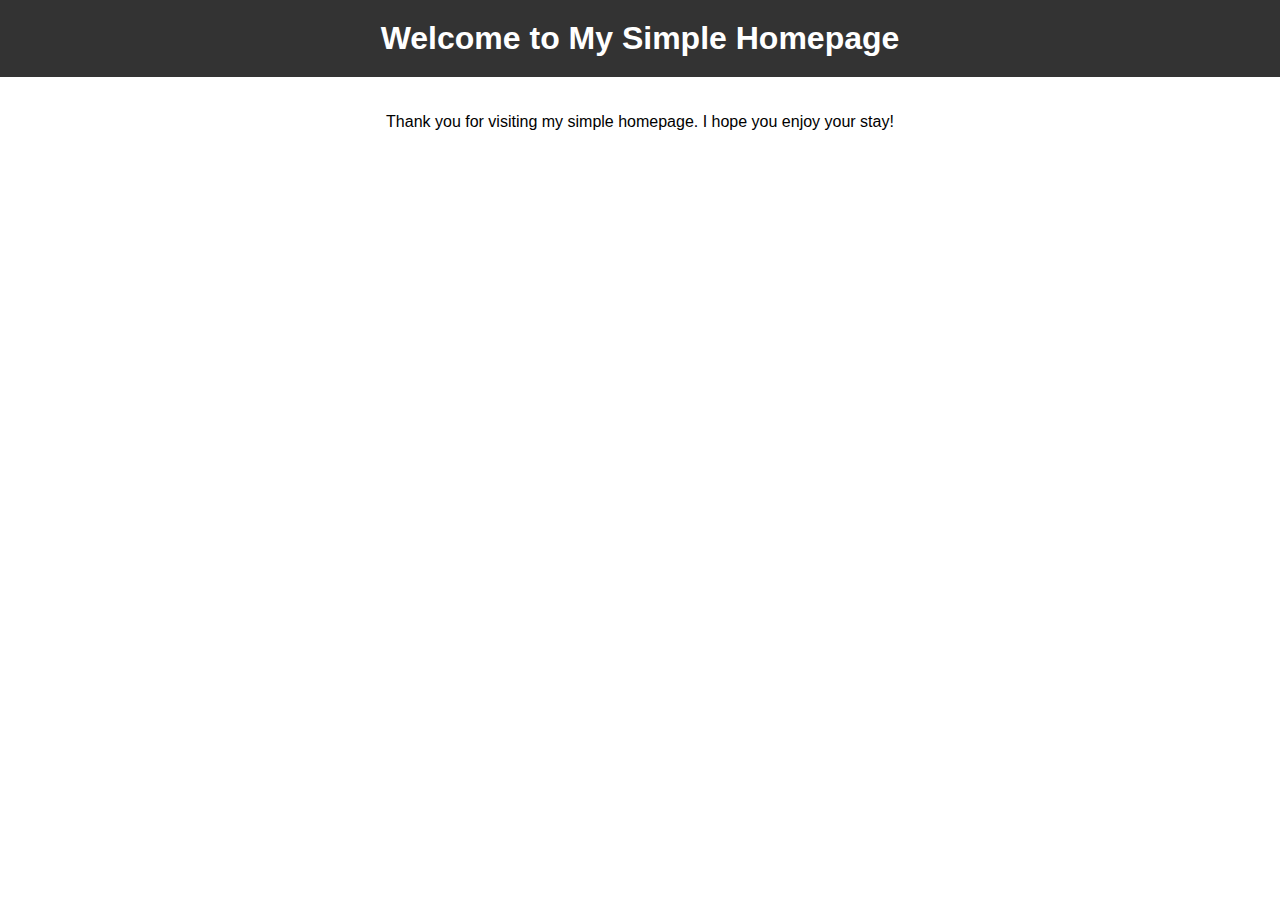
==== index.html @ f2286fb7 "HTML updated" ====
<!DOCTYPE html>
<html>
<head>
	<title>My Simple Homepage</title>
	<meta charset="utf-8">
	<meta name="viewport" content="width=device-width, initial-scale=1.0">
	<style>
		body {
			font-family: Arial, sans-serif;
			margin: 0;
			padding: 0;
		}
		header {
			background-color: #333;
			color: white;
			padding: 20px;
			text-align: center;
		}
		h1 {
			margin: 0;
		}
		main {
			padding: 20px;
			text-align: center;
		}
	</style>
</head>
<body>
	<header>
		<h1>Welcome to My Simple Homepage</h1>
	</header>
	<main>
		<p>Thank you for visiting my simple homepage. I hope you enjoy your stay!</p>
	</main>
</body>
</html>
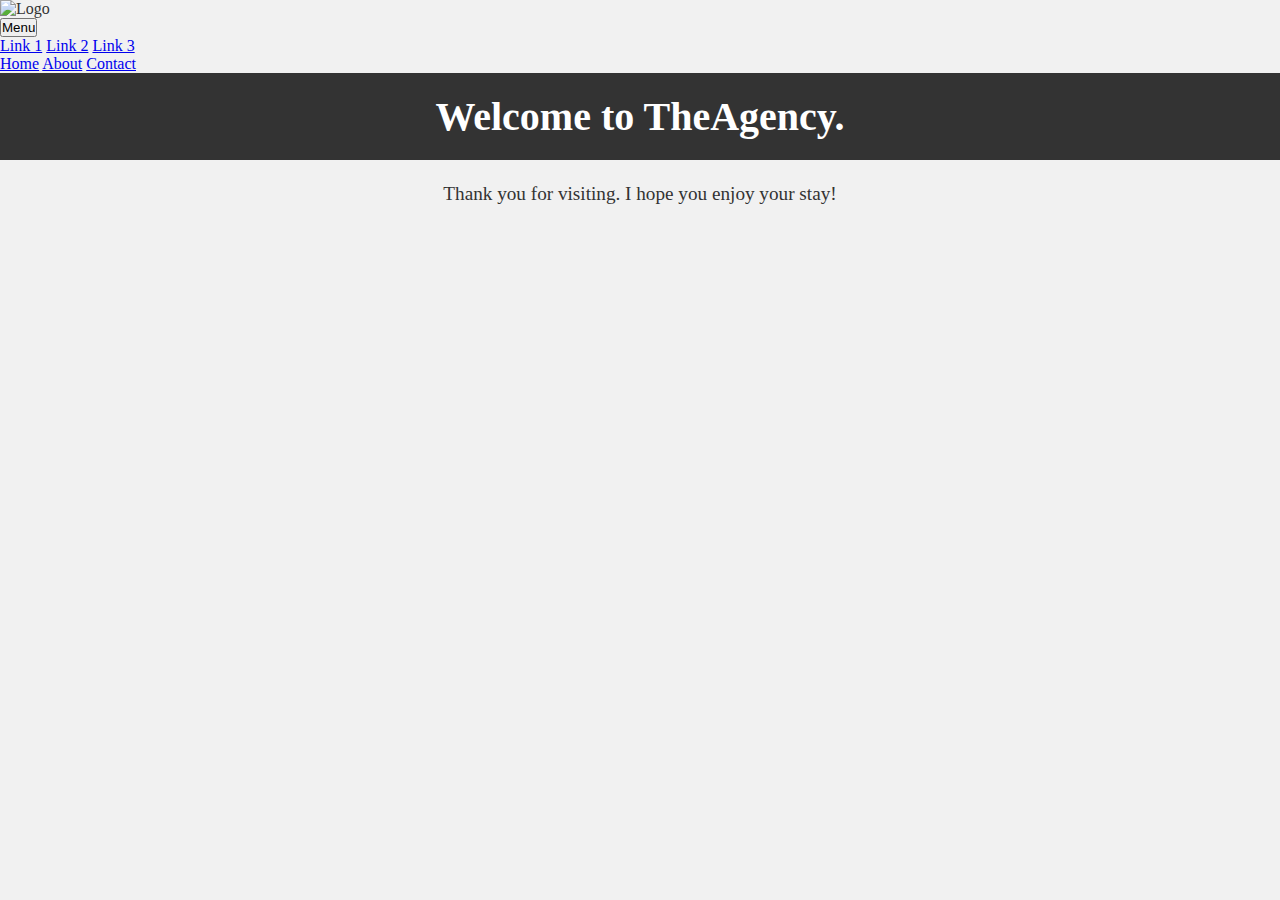
==== commit 9a42eba5: "HTML" ====
--- a/index.html
+++ b/index.html
@@ -4,33 +4,29 @@
 	<title>My Simple Homepage</title>
 	<meta charset="utf-8">
 	<meta name="viewport" content="width=device-width, initial-scale=1.0">
-	<style>
-		body {
-			font-family: Arial, sans-serif;
-			margin: 0;
-			padding: 0;
-		}
-		header {
-			background-color: #333;
-			color: white;
-			padding: 20px;
-			text-align: center;
-		}
-		h1 {
-			margin: 0;
-		}
-		main {
-			padding: 20px;
-			text-align: center;
-		}
-	</style>
+	<link rel="stylesheet" href="styles.css"> 
+
 </head>
 <body>
+	<nav>
+		<img  class="image1" src="https://i.pinimg.com/originals/e9/e2/78/e9e2787d0cb55d570fe1c76843506759.jpg" alt="Logo">
+		<div class="dropdown">
+			<button class="dropbtn">Menu</button>
+			<div class="dropdown-content">
+			  <a href="#">Link 1</a>
+			  <a href="#">Link 2</a>
+			  <a href="#">Link 3</a>
+			</div>
+		  </div>
+		<a href="#">Home</a>
+		<a href="#">About</a>
+		<a href="#">Contact</a>
+	  </nav>
 	<header>
-		<h1>Welcome to My Simple Homepage</h1>
+		<h1>Welcome to TheAgency.</h1>
 	</header>
 	<main>
-		<p>Thank you for visiting my simple homepage. I hope you enjoy your stay!</p>
+		<p>Thank you for visiting. I hope you enjoy your stay!</p>
 	</main>
 </body>
 </html>--- a/styles.css
+++ b/styles.css
@@ -0,0 +1,38 @@
+* {
+    margin: 0;
+    padding: 0;
+    box-sizing: border-box;
+}
+
+/* Set background color and text color for the body */
+body {
+    background-color: #f1f1f1;
+    color: #333;
+}
+
+/* Style the header element */
+header {
+    background-color: #333;
+    color: white;
+    padding: 20px;
+    text-align: center;
+}
+
+/* Style the h1 element */
+h1 {
+    font-size: 2.5rem;
+    margin: 0;
+}
+
+/* Style the main element */
+main {
+    padding: 20px;
+    text-align: center;
+}
+
+/* Style the paragraph element */
+p {
+    font-size: 1.2rem;
+    line-height: 1.5;
+    margin-bottom: 20px;
+}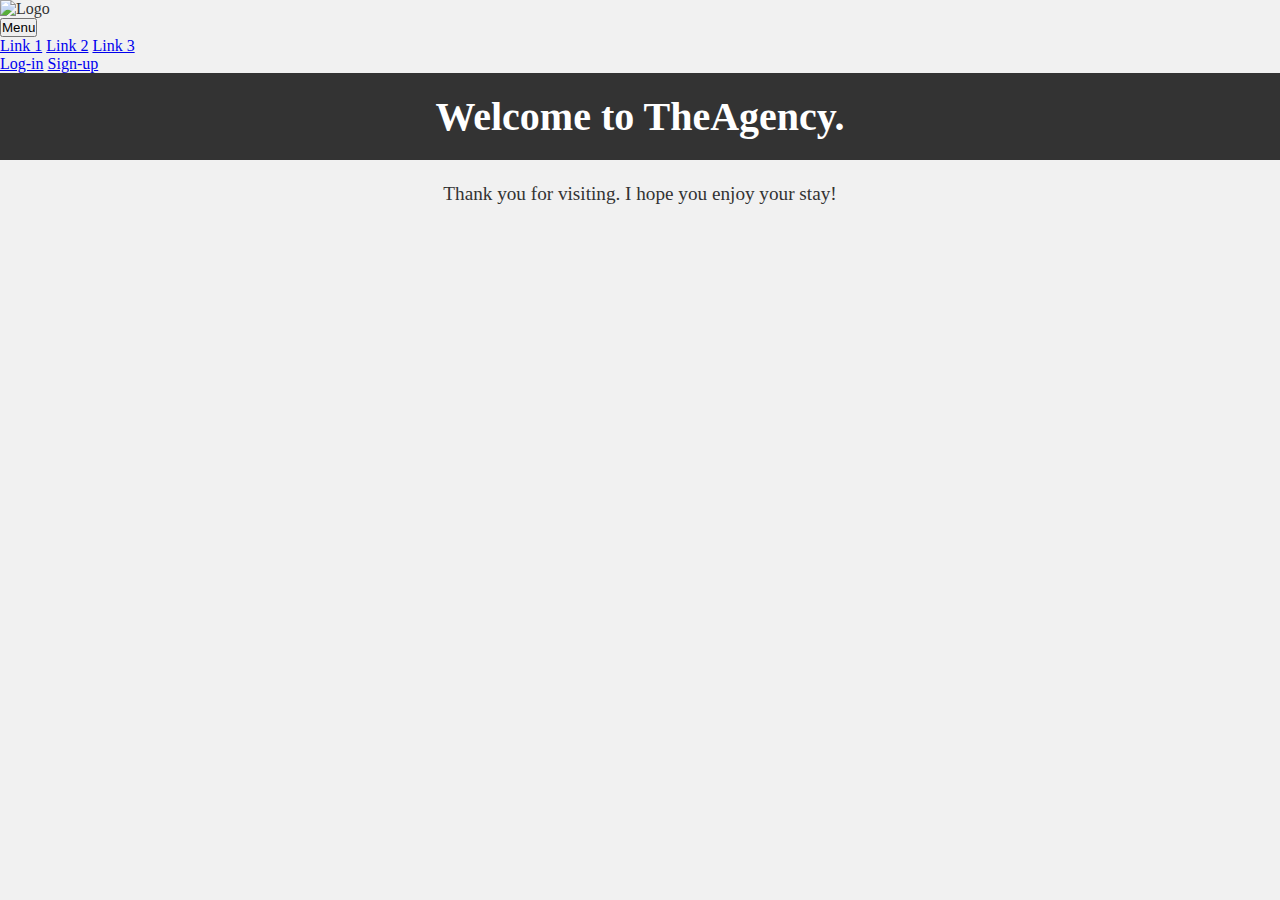
==== commit 35d3bc16: "HTML" ====
--- a/index.html
+++ b/index.html
@@ -18,9 +18,10 @@
 			  <a href="#">Link 3</a>
 			</div>
 		  </div>
-		<a href="#">Home</a>
-		<a href="#">About</a>
-		<a href="#">Contact</a>
+		  <div class="normal-buttons">
+		<a class="Log-in-button" href="#">Log-in</a>
+		<a class="Sign-up-button" href="#">Sign-up</a>
+		</div>
 	  </nav>
 	<header>
 		<h1>Welcome to TheAgency.</h1>
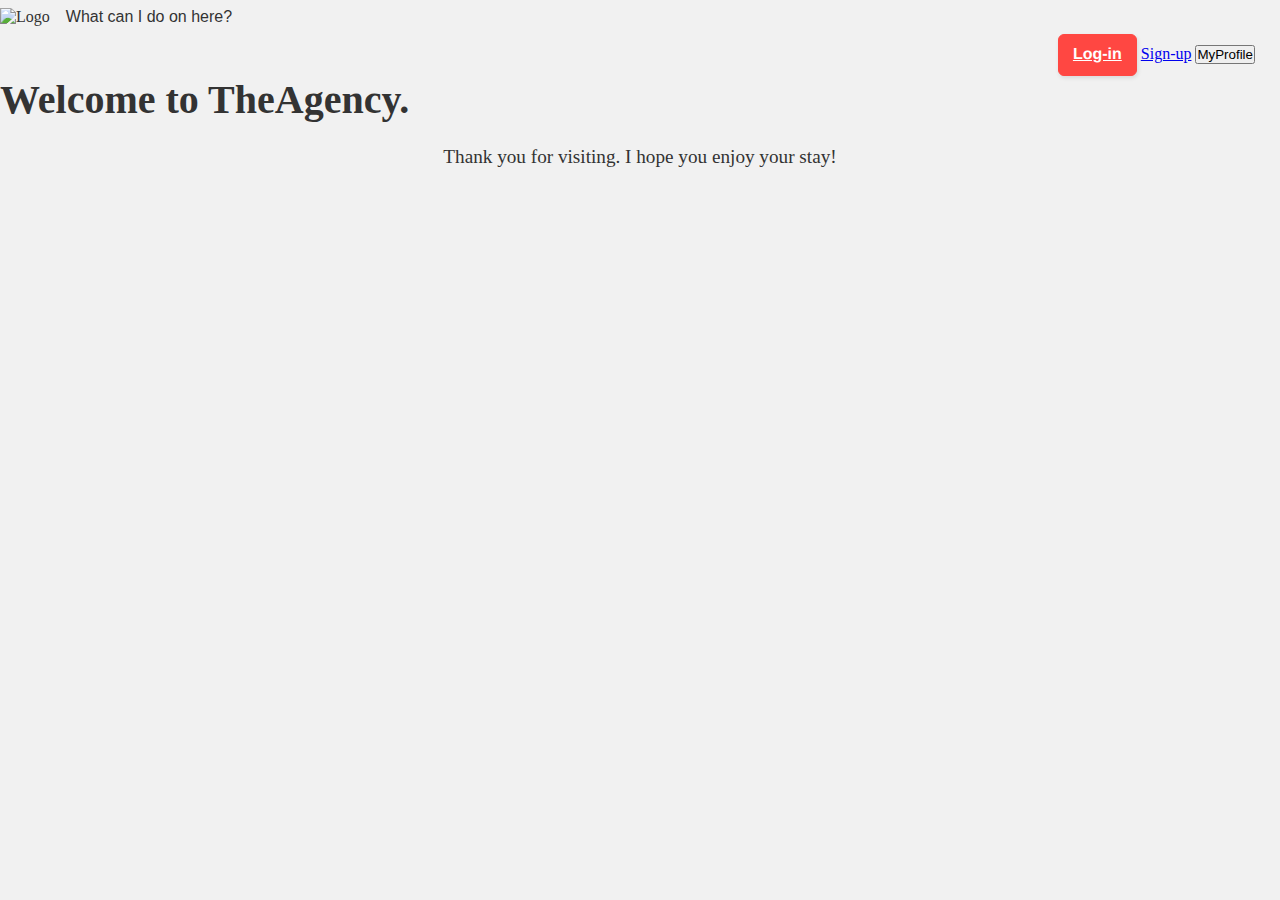
==== commit 7e0eb206: "HTML" ====
--- a/index.html
+++ b/index.html
@@ -1,7 +1,7 @@
 <!DOCTYPE html>
 <html>
 <head>
-	<title>My Simple Homepage</title>
+	<title>TheAgency</title>
 	<meta charset="utf-8">
 	<meta name="viewport" content="width=device-width, initial-scale=1.0">
 	<link rel="stylesheet" href="styles.css"> 
@@ -11,7 +11,7 @@
 	<nav>
 		<img  class="image1" src="https://i.pinimg.com/originals/e9/e2/78/e9e2787d0cb55d570fe1c76843506759.jpg" alt="Logo">
 		<div class="dropdown">
-			<button class="dropbtn">Menu</button>
+			<button class="dropbtn">What can I do on here?</button>
 			<div class="dropdown-content">
 			  <a href="#">Link 1</a>
 			  <a href="#">Link 2</a>
@@ -19,8 +19,12 @@
 			</div>
 		  </div>
 		  <div class="normal-buttons">
-		<a class="Log-in-button" href="#">Log-in</a>
-		<a class="Sign-up-button" href="#">Sign-up</a>
+		<a class="Log-in-button" href="log-in.html">Log-in</a>
+		<a class="Sign-up-button" href="sign-up.html">Sign-up</a>
+		<button class="myprofile-btn">
+			<i class="fas fa-user"></i>
+			<span>MyProfile</span>
+		  </button>
 		</div>
 	  </nav>
 	<header>
--- a/styles.css
+++ b/styles.css
@@ -10,8 +10,85 @@
     color: #333;
 }
 
+.image1 {
+    height: 70px;
+    width: 100px;
+}
+
+.dropdown {
+    position: relative;
+    display: inline-block;
+  }
+  
+  .dropbtn {
+    background-color: #f1f1f1;
+    color: #333;
+    padding: 8px 12px;
+    font-size: 16px;
+    border: none;
+    cursor: pointer;
+  }
+  
+  .dropdown-content {
+    display: none;
+    position: absolute;
+    z-index: 1;
+  }
+  
+  .dropdown-content a {
+    color: #333;
+    padding: 8px 12px;
+    text-decoration: none;
+    display: block;
+  }
+  
+  .dropdown:hover .dropdown-content {
+    display: block;
+  }
+
+  .normal-buttons {
+    text-align: right;
+    margin-right: 25px;
+  }
+
+  .Log-in-button {
+  background: #FF4742;
+  border: 1px solid #FF4742;
+  border-radius: 6px;
+  box-shadow: rgba(0, 0, 0, 0.1) 1px 2px 4px;
+  box-sizing: border-box;
+  color: #FFFFFF;
+  cursor: pointer;
+  display: inline-block;
+  font-family: nunito,roboto,proxima-nova,"proxima nova",sans-serif;
+  font-size: 16px;
+  font-weight: 800;
+  line-height: 16px;
+  min-height: 40px;
+  outline: 0;
+  padding: 12px 14px;
+  text-align: center;
+  text-rendering: geometricprecision;
+  text-transform: none;
+  user-select: none;
+  -webkit-user-select: none;
+  touch-action: manipulation;
+  vertical-align: middle;
+}
+
+.Log-in-button:hover,
+.Log-in-button:active {
+  background-color: initial;
+  background-position: 0 0;
+  color: #FF4742;
+}
+
+.Log-in-button:active {
+  opacity: .5;
+}
+  
 /* Style the header element */
-header {
+head {
     background-color: #333;
     color: white;
     padding: 20px;
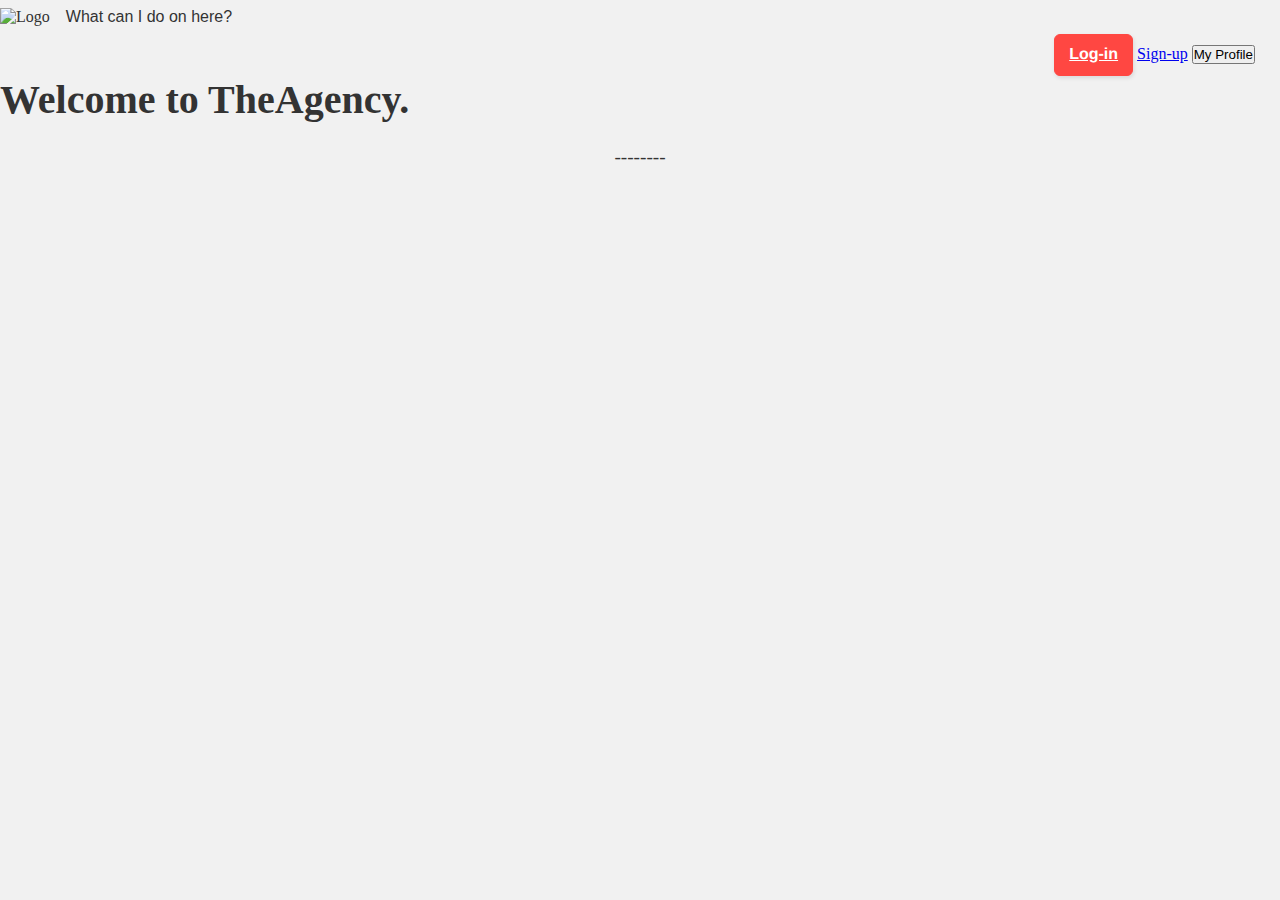
==== commit 181f7810: "html" ====
--- a/index.html
+++ b/index.html
@@ -23,7 +23,7 @@
 		<a class="Sign-up-button" href="sign-up.html">Sign-up</a>
 		<button class="myprofile-btn">
 			<i class="fas fa-user"></i>
-			<span>MyProfile</span>
+			<span>My Profile</span>
 		  </button>
 		</div>
 	  </nav>
@@ -31,7 +31,7 @@
 		<h1>Welcome to TheAgency.</h1>
 	</header>
 	<main>
-		<p>Thank you for visiting. I hope you enjoy your stay!</p>
+		<p>--------</p>
 	</main>
 </body>
 </html>